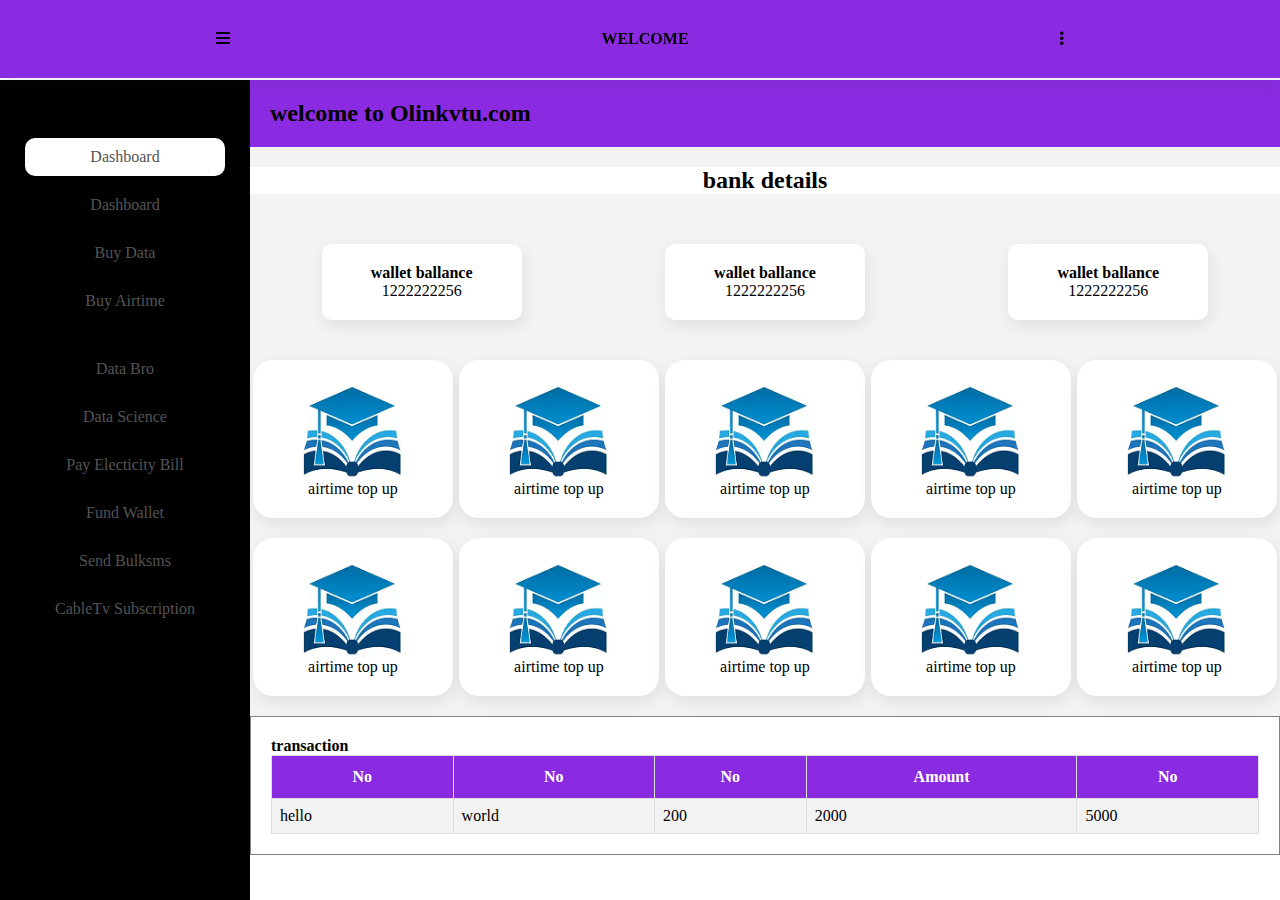
==== index.html @ 1749ea9d "first commit" ====
<!DOCTYPE html>
<html lang="en">
<head>
    <meta charset="UTF-8">
    <meta http-equiv="X-UA-Compatible" content="IE=edge">
    <meta name="viewport" content="width=device-width, initial-scale=1.0">
    <link rel="stylesheet" href="fontawesome-free-6.0.0-web/css/all.css">
    <link rel="stylesheet" href="fontawesome-free-6.0.0-web/css/all.min.css">
    <link rel="stylesheet" href="user.css">
    <title>Olinkvtu</title>
</head>
<body>
<nav>
    <div class="navflex">
        <div class="fordotb">
            <i class="fas fa-bars" onclick="opennav()"></i>
          </div>
        <div class="fordotc">
            <h4>WELCOME</h4>
          </div>
        <div class="fordotd">
            <i class="fa-solid fa-ellipsis-vertical"></i>
          </div>
    </div>
</nav>

    <div class="mainsectionflex">

      <div class="sidebarcontainer">
        <i class="fas fa-bars" onclick="closenav()"></i>
       <ul>
       <li class="active"><a href="">dashboard</a></li>
           <li><a href="">dashboard</a></li>
           <li><a href="">buy data</a></li>
           <li><a href="">buy airtime</a>
        <ul>
            <li><a href="">data bro</a></li>
            <li><a href="">data science</a></li>
        </ul>
        </li>
           <li><a href="">pay electicity bill</a></li>
           <li><a href="">fund wallet</a></li>
           <li><a href="">send bulksms</a></li>
           <li><a href="">cableTv subscription</a></li>
           <!-- <li><a href="">dashboard</a></li>
           <li><a href="">dashboard</a></li>
           <li><a href="">dashboard</a></li>
           <li><a href="">dashboard</a></li>
           <li><a href="">dashboard</a></li> -->
       </ul>
      </div>
<!-- ===================== -->
      <div class="maincontainer">

      <div class="infocontainer">
        <h2>welcome to Olinkvtu.com</h2>
      </div> 

     <div class="bankdetails">
         <h2>bank details</h2>
     </div>
      
     <div class="walletflex">
         <div class="walletbalance">
             <div class="imgcflex">
                 <h4>wallet ballance</h4>
                 <p>1222222256</p>
             </div>
         </div>
         <div class="walletbalance">
             <div class="imgcflex">
                 <h4>wallet ballance</h4>
                 <p>1222222256</p>
             </div>
         </div>
         <div class="walletbalance">
             <div class="imgcflex">
                 <h4>wallet ballance</h4>
                 <p>1222222256</p>
             </div>
         </div>
     </div>
 
     <div class="rechargecardflex">
         <div class="cardcontainer">
            <div class="imgflex">
                <div class="imgrcontainer">
                    <img src="images/resultchecker.png" alt="">
                </div>
               </div>
             <p>airtime top up</p>  
         </div>
         <div class="cardcontainer">

              <div class="imgflex">
             <div class="imgrcontainer">
                 <img src="images/resultchecker.png" alt="">
             </div>
            </div>

             <p>airtime top up</p>  
         </div>
         <div class="cardcontainer">
             <div class="imgflex">
             <div class="imgrcontainer">
                 <img src="images/resultchecker.png" alt="">
             </div>
            </div>
             <p>airtime top up</p>  
         </div>
         <div class="cardcontainer">
            <div class="imgflex">
                <div class="imgrcontainer">
                    <img src="images/resultchecker.png" alt="">
                </div>
               </div>
             <p>airtime top up</p>  
         </div>
         <div class="cardcontainer">
            <div class="imgflex">
                <div class="imgrcontainer">
                    <img src="images/resultchecker.png" alt="">
                </div>
               </div>
             <p>airtime top up</p>  
         </div>
         <div class="cardcontainer">
            <div class="imgflex">
                <div class="imgrcontainer">
                    <img src="images/resultchecker.png" alt="">
                </div>
               </div>
             <p>airtime top up</p>  
         </div>
         <div class="cardcontainer">
            <div class="imgflex">
                <div class="imgrcontainer">
                    <img src="images/resultchecker.png" alt="">
                </div>
               </div>
             <p>airtime top up</p>  
         </div>
         <div class="cardcontainer">
            <div class="imgflex">
                <div class="imgrcontainer">
                    <img src="images/resultchecker.png" alt="">
                </div>
               </div>
             <p>airtime top up</p>  
         </div>
         <div class="cardcontainer">
            <div class="imgflex">
                <div class="imgrcontainer">
                    <img src="images/resultchecker.png" alt="">
                </div>
               </div>
             <p>airtime top up</p>  
         </div>
         <div class="cardcontainer">
            <div class="imgflex">
                <div class="imgrcontainer">
                    <img src="images/resultchecker.png" alt="">
                </div>
               </div>
             <p>airtime top up</p>  
         </div>
     </div>

     <div class="transactiontable">
         <h4>transaction</h4>
         <table>
             <tr>
                 <th>no</th>
                 <th>no</th>
                 <th>no</th>
                 <th>amount</th>
                 <th>no</th>
             </tr>

             <tr>
                 <td>hello</td>
                 <td>world</td>
                 <td>200</td>
                 <td>2000</td>
                 <td>5000</td>
             </tr>
         </table>
     </div>

</div>
<!-- =================== -->
    </div>

<!-- <div class="footer">
    <footer>
        <p>coppyright 2022 all rights reserved.</p>
        <p>re-touncg\hed phedocndk</p>
    </footer>
</div> -->
<script>
    let navflex = document.querySelector('.sidebarcontainer');
    let a = 0;

 function opennav() {
     if(a == 0){
        navflex.style.display = "block";
        a=1;
     }else{
        navflex.style.display = "none";
        a=0;
     }
    
 }

</script>
</body>
</html>
---- user.css ----
*{
    margin: 0;
    padding: 0;
    box-sizing: border-box;
}
:root{
    --main-bg-color: blueviolet;
    --text-color: #545454;
}
body{
    /* background-color: blueviolet; */
}
nav{
    position: fixed;
    top: 0;
    width: 100%;
    background-color: blueviolet;
    padding: 30px;
    z-index: 10;
    webkit-box-shadow: 2px 6px 15px 0px rgba(69, 65, 78, 0.1);
    -moz-box-shadow: 2px 6px 15px 0px rgba(69, 65, 78, 0.1);
    box-shadow: 2px 6px 15px 0px rgba(69, 65, 78, 0.1);
}
.sidebarcontainer{
    position: fixed;
    padding: 10px;
    background-color: black;
    height: 100%;
    width: 250px;
    text-align: center;
}
ul{
    margin-top: 20px;
    display: flex;
    align-items: center;
    justify-content: center;
    flex-direction: column;
}
ul li{
    list-style:  none; 
    margin-top: 10px; 
}
.active{
    background-color: white;
    border-radius: 10px;
}

ul li a{
    display: block;
    text-transform: capitalize;
    text-decoration: none;
    color: var(--text-color);
    text-align: center;
    padding: 10px;
    border-radius: 10px;
    width: 200px;
}

ul li a:hover{
    background-color: gray;
}
.mainsectionflex{
    display: flex;
    margin-top: 80px;
}
.maincontainer{
    margin-left: 250px;
    /* padding: 20px; */
    background-color: #f3f3f3;
    width: 100%;
}

.infocontainer{
background-color: blueviolet;
padding: 20px;
}
.bankdetails{
background-color: white;
margin-top: 20px;
text-align: center;
/* border-radius: 20px; */
}

.walletflex{
    display: flex;
    justify-content: space-around;
    flex-wrap: wrap;
    align-items: center;
    margin-top: 30px;
}

.walletbalance{
    background-color: white;
    border-radius: 10px;
    webkit-box-shadow: 2px 6px 15px 0px rgba(69, 65, 78, 0.1);
    -moz-box-shadow: 2px 6px 15px 0px rgba(69, 65, 78, 0.1);
    box-shadow: 2px 6px 15px 0px rgba(69, 65, 78, 0.1);
padding: 20px 0;
margin-top: 20px;
text-align: center;
width: 200px;
}

.rechargecardflex{
    margin-top: 20px;
    display: flex;
    align-items: center;
    justify-content: space-around;
    flex-wrap: wrap;
}
.cardcontainer{
width: 200px;
webkit-box-shadow: 2px 6px 15px 0px rgba(69, 65, 78, 0.1);
    -moz-box-shadow: 2px 6px 15px 0px rgba(69, 65, 78, 0.1);
    box-shadow: 2px 6px 15px 0px rgba(69, 65, 78, 0.1);
    padding: 20px 0;
    text-align: center;
    border-radius: 20px;
    background-color: white;
    margin-top: 20px;
}
.imgflex{
    display: flex;
    align-items: center;
    justify-content: center;
}
.imgrcontainer{
width: 100px;
height: 100px;
}
.imgrcontainer img{
width: 100%;
height: 100%;
}
.transactiontable{
    margin-top: 20px;
   padding: 20px;
   background-color: white;
   border: 1px solid grey; 
}
.transactiontable table{
    width: 100%;
}
table{
border-collapse: collapse;
}
table tr th, table tr td{
    border: 1px solid #ddd;
    padding: 8px;
}
table tr:nth-child(even){background-color: #f2f2f2;}
table tr:hover {background-color: #ddd;}
table tr th {
    text-transform: capitalize;
    padding-top: 12px;
    padding-bottom: 12px;
    text-align: center;
    background-color: blueviolet;
    color: white;}

    .navflex{
        display: flex;
        align-items: center;
        justify-content: space-around;
    }

@media(max-width: 600px){
    .sidebarcontainer{
        display: none;
    }
    .maincontainer{
        margin-left: 0;
    }
    .navflex{
        display: flex;
        align-items: center;
        justify-content: space-between;
    }
}
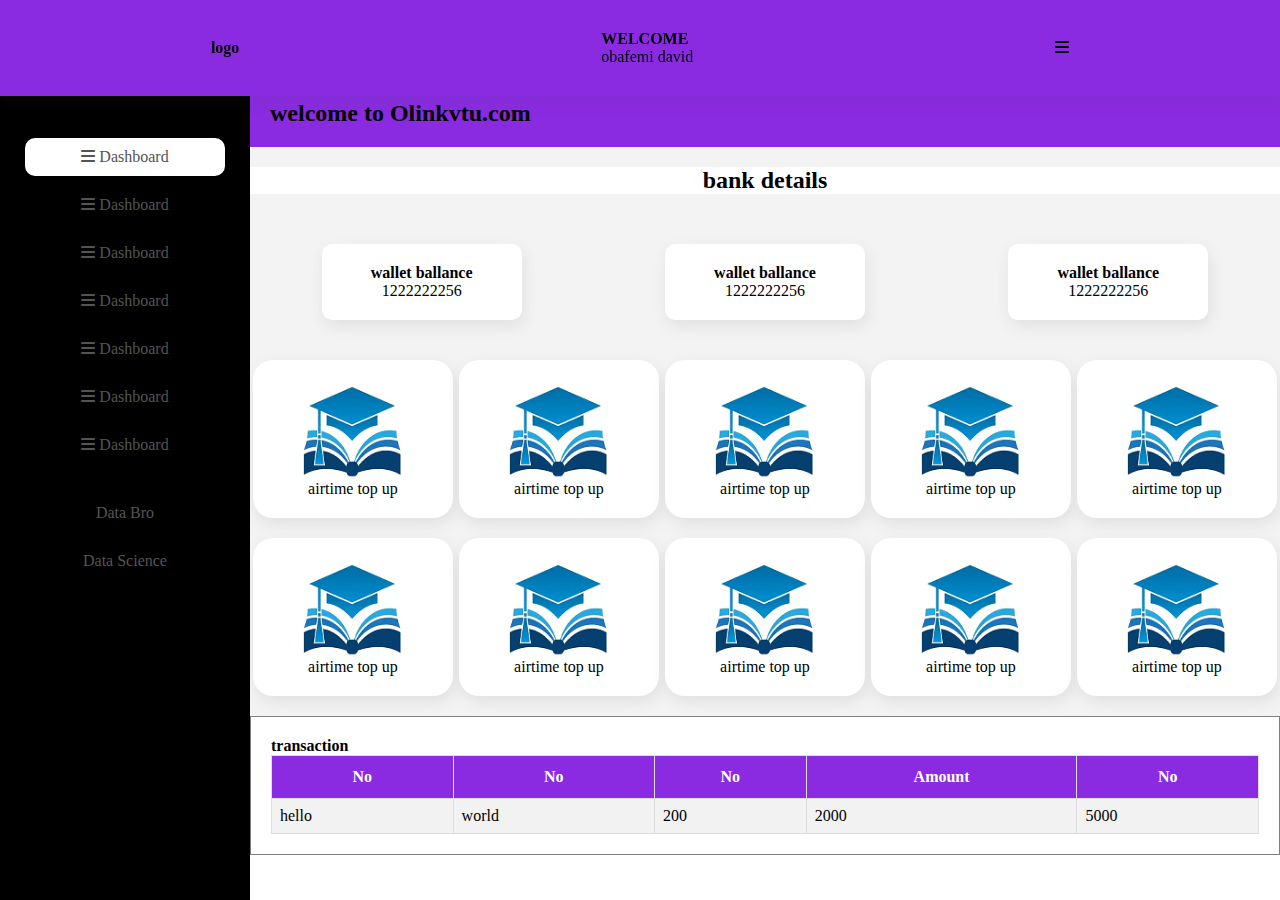
==== commit 21e7590d: "second update" ====
--- a/index.html
+++ b/index.html
@@ -4,8 +4,8 @@
     <meta charset="UTF-8">
     <meta http-equiv="X-UA-Compatible" content="IE=edge">
     <meta name="viewport" content="width=device-width, initial-scale=1.0">
-    <link rel="stylesheet" href="fontawesome-free-6.0.0-web/css/all.css">
-    <link rel="stylesheet" href="fontawesome-free-6.0.0-web/css/all.min.css">
+    <link rel="stylesheet" href="../fontawesome-free-6.0.0-web/css/all.css">
+    <link rel="stylesheet" href="../fontawesome-free-6.0.0-web/css/all.min.css">
     <link rel="stylesheet" href="user.css">
     <title>Olinkvtu</title>
 </head>
@@ -13,13 +13,14 @@
 <nav>
     <div class="navflex">
         <div class="fordotb">
-            <i class="fas fa-bars" onclick="opennav()"></i>
+            <h4>logo</h4>
           </div>
         <div class="fordotc">
             <h4>WELCOME</h4>
+            <p>obafemi david</p>
           </div>
         <div class="fordotd">
-            <i class="fa-solid fa-ellipsis-vertical"></i>
+            <i class="fas fa-bars" onclick="opennav()"></i>
           </div>
     </div>
 </nav>
@@ -27,26 +28,53 @@
     <div class="mainsectionflex">
 
       <div class="sidebarcontainer">
-        <i class="fas fa-bars" onclick="closenav()"></i>
+          <div class="barcontrol">
+            <i class="fas fa-bars" onclick="adjustmenu()"></i>  
+          </div>
        <ul>
-       <li class="active"><a href="">dashboard</a></li>
-           <li><a href="">dashboard</a></li>
-           <li><a href="">buy data</a></li>
-           <li><a href="">buy airtime</a>
+        <li class="active"><a href="">
+            <i class="fas fa-bars" id="icon"></i> <span class="listholder">dashboard</span> </a>
+        </li>
+           <li><a href="">
+            <i class="fas fa-bars" id="icon"></i> <span class="listholder">dashboard</span></a>
+        </li>
+        <li><a href="">
+            <i class="fas fa-bars" id="icon"></i> <span class="listholder">dashboard</span></a>
+        </li>
+        <li><a href="">
+            <i class="fas fa-bars" id="icon"></i> <span class="listholder">dashboard</span></a>
+        </li>
+        <li><a href="">
+            <i class="fas fa-bars" id="icon"></i> <span class="listholder">dashboard</span></a>
+        </li>
+        <li><a href="">
+            <i class="fas fa-bars" id="icon"></i> <span class="listholder">dashboard</span></a>
+        </li>
+
+           <li>
+            <a href="">
+            <i class="fas fa-bars" id="icon"></i> <span class="listholder">dashboard</span>
+        </a>
         <ul>
             <li><a href="">data bro</a></li>
             <li><a href="">data science</a></li>
         </ul>
         </li>
-           <li><a href="">pay electicity bill</a></li>
-           <li><a href="">fund wallet</a></li>
-           <li><a href="">send bulksms</a></li>
-           <li><a href="">cableTv subscription</a></li>
-           <!-- <li><a href="">dashboard</a></li>
-           <li><a href="">dashboard</a></li>
-           <li><a href="">dashboard</a></li>
-           <li><a href="">dashboard</a></li>
-           <li><a href="">dashboard</a></li> -->
+
+           <li>
+               <i class="fas fa-bars" id="icon"></i> <span class="listholder">dashboard</span>
+            </li>
+
+           <li>
+            <i class="fas fa-bars" id="icon"></i> <span class="listholder">dashboard</span>
+           </li>
+           <li>
+            <i class="fas fa-bars" id="icon"></i> <span class="listholder">dashboard</span>
+           </li>
+           <li>
+               <i class="fas fa-bars" id="icon"></i> <span class="listholder">dashboard</span>
+            </li>
+         
        </ul>
       </div>
 <!-- ===================== -->
@@ -85,7 +113,7 @@
          <div class="cardcontainer">
             <div class="imgflex">
                 <div class="imgrcontainer">
-                    <img src="images/resultchecker.png" alt="">
+                    <img src="../images/resultchecker.png" alt="">
                 </div>
                </div>
              <p>airtime top up</p>  
@@ -94,7 +122,7 @@
 
               <div class="imgflex">
              <div class="imgrcontainer">
-                 <img src="images/resultchecker.png" alt="">
+                 <img src="../images/resultchecker.png" alt="">
              </div>
             </div>
 
@@ -103,7 +131,7 @@
          <div class="cardcontainer">
              <div class="imgflex">
              <div class="imgrcontainer">
-                 <img src="images/resultchecker.png" alt="">
+                 <img src="../images/resultchecker.png" alt="">
              </div>
             </div>
              <p>airtime top up</p>  
@@ -111,55 +139,55 @@
          <div class="cardcontainer">
             <div class="imgflex">
                 <div class="imgrcontainer">
-                    <img src="images/resultchecker.png" alt="">
-                </div>
-               </div>
-             <p>airtime top up</p>  
-         </div>
-         <div class="cardcontainer">
-            <div class="imgflex">
-                <div class="imgrcontainer">
-                    <img src="images/resultchecker.png" alt="">
-                </div>
-               </div>
-             <p>airtime top up</p>  
-         </div>
-         <div class="cardcontainer">
-            <div class="imgflex">
-                <div class="imgrcontainer">
-                    <img src="images/resultchecker.png" alt="">
-                </div>
-               </div>
-             <p>airtime top up</p>  
-         </div>
-         <div class="cardcontainer">
-            <div class="imgflex">
-                <div class="imgrcontainer">
-                    <img src="images/resultchecker.png" alt="">
-                </div>
-               </div>
-             <p>airtime top up</p>  
-         </div>
-         <div class="cardcontainer">
-            <div class="imgflex">
-                <div class="imgrcontainer">
-                    <img src="images/resultchecker.png" alt="">
-                </div>
-               </div>
-             <p>airtime top up</p>  
-         </div>
-         <div class="cardcontainer">
-            <div class="imgflex">
-                <div class="imgrcontainer">
-                    <img src="images/resultchecker.png" alt="">
-                </div>
-               </div>
-             <p>airtime top up</p>  
-         </div>
-         <div class="cardcontainer">
-            <div class="imgflex">
-                <div class="imgrcontainer">
-                    <img src="images/resultchecker.png" alt="">
+                    <img src="../images/resultchecker.png" alt="">
+                </div>
+               </div>
+             <p>airtime top up</p>  
+         </div>
+         <div class="cardcontainer">
+            <div class="imgflex">
+                <div class="imgrcontainer">
+                    <img src="../images/resultchecker.png" alt="">
+                </div>
+               </div>
+             <p>airtime top up</p>  
+         </div>
+         <div class="cardcontainer">
+            <div class="imgflex">
+                <div class="imgrcontainer">
+                    <img src="../images/resultchecker.png" alt="">
+                </div>
+               </div>
+             <p>airtime top up</p>  
+         </div>
+         <div class="cardcontainer">
+            <div class="imgflex">
+                <div class="imgrcontainer">
+                    <img src="../images/resultchecker.png" alt="">
+                </div>
+               </div>
+             <p>airtime top up</p>  
+         </div>
+         <div class="cardcontainer">
+            <div class="imgflex">
+                <div class="imgrcontainer">
+                    <img src="../images/resultchecker.png" alt="">
+                </div>
+               </div>
+             <p>airtime top up</p>  
+         </div>
+         <div class="cardcontainer">
+            <div class="imgflex">
+                <div class="imgrcontainer">
+                    <img src="../images/resultchecker.png" alt="">
+                </div>
+               </div>
+             <p>airtime top up</p>  
+         </div>
+         <div class="cardcontainer">
+            <div class="imgflex">
+                <div class="imgrcontainer">
+                    <img src="../images/resultchecker.png" alt="">
                 </div>
                </div>
              <p>airtime top up</p>  
@@ -203,15 +231,56 @@
 
  function opennav() {
      if(a == 0){
-        navflex.style.display = "block";
+        navflex.style.right = "0px";
         a=1;
      }else{
-        navflex.style.display = "none";
+        navflex.style.right = "-300px";
         a=0;
      }
     
  }
 
+ let nav = document.querySelector('nav');
+ let sidebarcontainer = document.querySelector('.sidebarcontainer');
+ let maincontainer = document.querySelector('.maincontainer');
+ let listholder = document.querySelectorAll('.listholder');
+ let icon = document.querySelectorAll('#icon');
+
+ let ancor = document.querySelectorAll('.sidebarcontainer a');
+
+ 
+    let b = 0;
+
+function adjustmenu(){
+    if(b == 0){
+        nav.style.width ="96%";
+        sidebarcontainer.style.width ="53px";
+        maincontainer.style.marginRight = "50px";
+        
+     for (let index = 0; index < listholder.length; index++) {
+        listholder[index].style.display = "none"; 
+     }
+
+     
+for (let x = 0; x < ancor.length; x++) {
+    ancor[x].style.width = "50px"; 
+}
+        b=1;
+    }else{
+        nav.style.width ="80%";
+        sidebarcontainer.style.width ="269px";
+        maincontainer.style.marginRight = "250px";
+
+    for (let index = 0; index < listholder.length; index++) {
+        listholder[index].style.display = "inline-block"; 
+     }
+    for (let x = 0; x < ancor.length; x++) {
+    ancor[x].style.width = "200px";
+    }
+      b=0;  
+     }
+}
+
 </script>
 </body>
-</html>+</html>
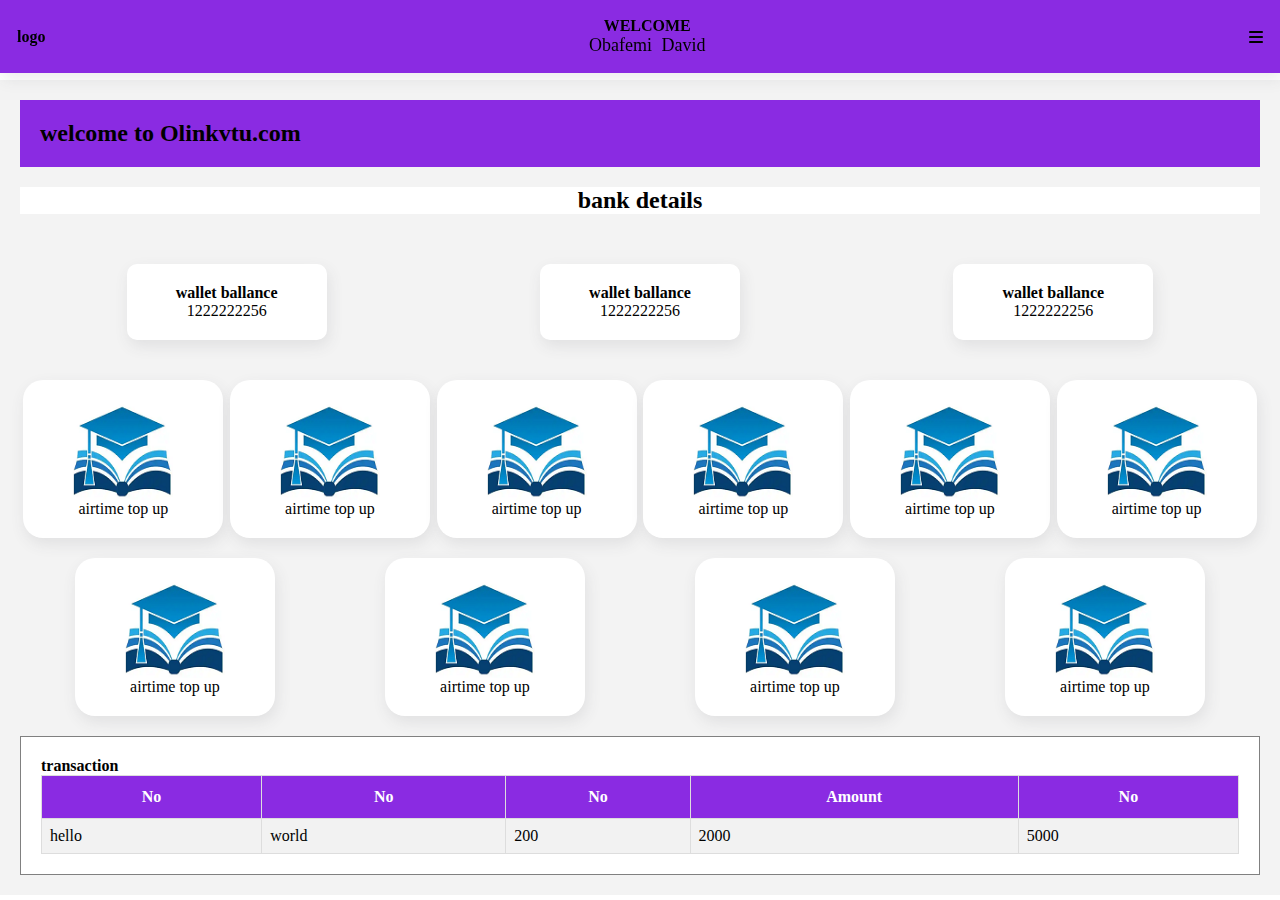
==== commit 451aa3c7: "final" ====
--- a/index.html
+++ b/index.html
@@ -4,8 +4,8 @@
     <meta charset="UTF-8">
     <meta http-equiv="X-UA-Compatible" content="IE=edge">
     <meta name="viewport" content="width=device-width, initial-scale=1.0">
-    <link rel="stylesheet" href="../fontawesome-free-6.0.0-web/css/all.css">
-    <link rel="stylesheet" href="../fontawesome-free-6.0.0-web/css/all.min.css">
+    <link rel="stylesheet" href="fontawesome-free-6.0.0-web/css/all.css">
+    <link rel="stylesheet" href="fontawesome-free-6.0.0-web/css/all.min.css">
     <link rel="stylesheet" href="user.css">
     <title>Olinkvtu</title>
 </head>
@@ -113,7 +113,7 @@
          <div class="cardcontainer">
             <div class="imgflex">
                 <div class="imgrcontainer">
-                    <img src="../images/resultchecker.png" alt="">
+                    <img src="images/resultchecker.png" alt="">
                 </div>
                </div>
              <p>airtime top up</p>  
@@ -122,7 +122,7 @@
 
               <div class="imgflex">
              <div class="imgrcontainer">
-                 <img src="../images/resultchecker.png" alt="">
+                 <img src="images/resultchecker.png" alt="">
              </div>
             </div>
 
@@ -131,7 +131,7 @@
          <div class="cardcontainer">
              <div class="imgflex">
              <div class="imgrcontainer">
-                 <img src="../images/resultchecker.png" alt="">
+                 <img src="images/resultchecker.png" alt="">
              </div>
             </div>
              <p>airtime top up</p>  
@@ -139,55 +139,55 @@
          <div class="cardcontainer">
             <div class="imgflex">
                 <div class="imgrcontainer">
-                    <img src="../images/resultchecker.png" alt="">
-                </div>
-               </div>
-             <p>airtime top up</p>  
-         </div>
-         <div class="cardcontainer">
-            <div class="imgflex">
-                <div class="imgrcontainer">
-                    <img src="../images/resultchecker.png" alt="">
-                </div>
-               </div>
-             <p>airtime top up</p>  
-         </div>
-         <div class="cardcontainer">
-            <div class="imgflex">
-                <div class="imgrcontainer">
-                    <img src="../images/resultchecker.png" alt="">
-                </div>
-               </div>
-             <p>airtime top up</p>  
-         </div>
-         <div class="cardcontainer">
-            <div class="imgflex">
-                <div class="imgrcontainer">
-                    <img src="../images/resultchecker.png" alt="">
-                </div>
-               </div>
-             <p>airtime top up</p>  
-         </div>
-         <div class="cardcontainer">
-            <div class="imgflex">
-                <div class="imgrcontainer">
-                    <img src="../images/resultchecker.png" alt="">
-                </div>
-               </div>
-             <p>airtime top up</p>  
-         </div>
-         <div class="cardcontainer">
-            <div class="imgflex">
-                <div class="imgrcontainer">
-                    <img src="../images/resultchecker.png" alt="">
-                </div>
-               </div>
-             <p>airtime top up</p>  
-         </div>
-         <div class="cardcontainer">
-            <div class="imgflex">
-                <div class="imgrcontainer">
-                    <img src="../images/resultchecker.png" alt="">
+                    <img src="images/resultchecker.png" alt="">
+                </div>
+               </div>
+             <p>airtime top up</p>  
+         </div>
+         <div class="cardcontainer">
+            <div class="imgflex">
+                <div class="imgrcontainer">
+                    <img src="images/resultchecker.png" alt="">
+                </div>
+               </div>
+             <p>airtime top up</p>  
+         </div>
+         <div class="cardcontainer">
+            <div class="imgflex">
+                <div class="imgrcontainer">
+                    <img src="images/resultchecker.png" alt="">
+                </div>
+               </div>
+             <p>airtime top up</p>  
+         </div>
+         <div class="cardcontainer">
+            <div class="imgflex">
+                <div class="imgrcontainer">
+                    <img src="images/resultchecker.png" alt="">
+                </div>
+               </div>
+             <p>airtime top up</p>  
+         </div>
+         <div class="cardcontainer">
+            <div class="imgflex">
+                <div class="imgrcontainer">
+                    <img src="images/resultchecker.png" alt="">
+                </div>
+               </div>
+             <p>airtime top up</p>  
+         </div>
+         <div class="cardcontainer">
+            <div class="imgflex">
+                <div class="imgrcontainer">
+                    <img src="images/resultchecker.png" alt="">
+                </div>
+               </div>
+             <p>airtime top up</p>  
+         </div>
+         <div class="cardcontainer">
+            <div class="imgflex">
+                <div class="imgrcontainer">
+                    <img src="images/resultchecker.png" alt="">
                 </div>
                </div>
              <p>airtime top up</p>  
--- a/user.css
+++ b/user.css
@@ -13,21 +13,44 @@
 nav{
     position: fixed;
     top: 0;
-    width: 100%;
+    width: 80%;
     background-color: blueviolet;
-    padding: 30px;
+    padding: 17px;
     z-index: 10;
     webkit-box-shadow: 2px 6px 15px 0px rgba(69, 65, 78, 0.1);
     -moz-box-shadow: 2px 6px 15px 0px rgba(69, 65, 78, 0.1);
     box-shadow: 2px 6px 15px 0px rgba(69, 65, 78, 0.1);
 }
+.fordotc{
+    text-align: center;
+}
+.fordotc p{
+    text-transform: capitalize;
+    word-spacing: 5px;
+    font-size: 18px;
+}
 .sidebarcontainer{
     position: fixed;
-    padding: 10px;
+    top: 0;
+    right: 0;
+    /* padding: 10px; */
     background-color: black;
     height: 100%;
-    width: 250px;
-    text-align: center;
+    width: 269px;
+    text-align: center;
+    transition: all 0.5s ease;
+}
+.sidebarcontainer i{
+    color: gold;
+}
+.barcontrol{
+    padding: 27px 16px;
+    background-color: blue;
+    text-align: left;
+    cursor: pointer;
+}
+.barcontrol i{
+    font-size: 20px;
 }
 ul{
     margin-top: 20px;
@@ -59,13 +82,16 @@
 ul li a:hover{
     background-color: gray;
 }
+.listholder{
+    margin-left: 15px;
+}
 .mainsectionflex{
     display: flex;
     margin-top: 80px;
 }
 .maincontainer{
-    margin-left: 250px;
-    /* padding: 20px; */
+    margin-right: 250px;
+    padding: 20px;
     background-color: #f3f3f3;
     width: 100%;
 }
@@ -163,18 +189,26 @@
         align-items: center;
         justify-content: space-around;
     }
-
-@media(max-width: 600px){
+    .fordotd i{
+        display: none;
+    }
+@media(max-width: 1300px){
     .sidebarcontainer{
-        display: none;
+        right: -300px;
     }
     .maincontainer{
-        margin-left: 0;
+        margin-right: 0;
     }
     .navflex{
         display: flex;
         align-items: center;
         justify-content: space-between;
     }
-}
-
+    nav{
+        width: 100%;
+    }
+   .fordotd i{
+       display: block;
+   } 
+}
+
